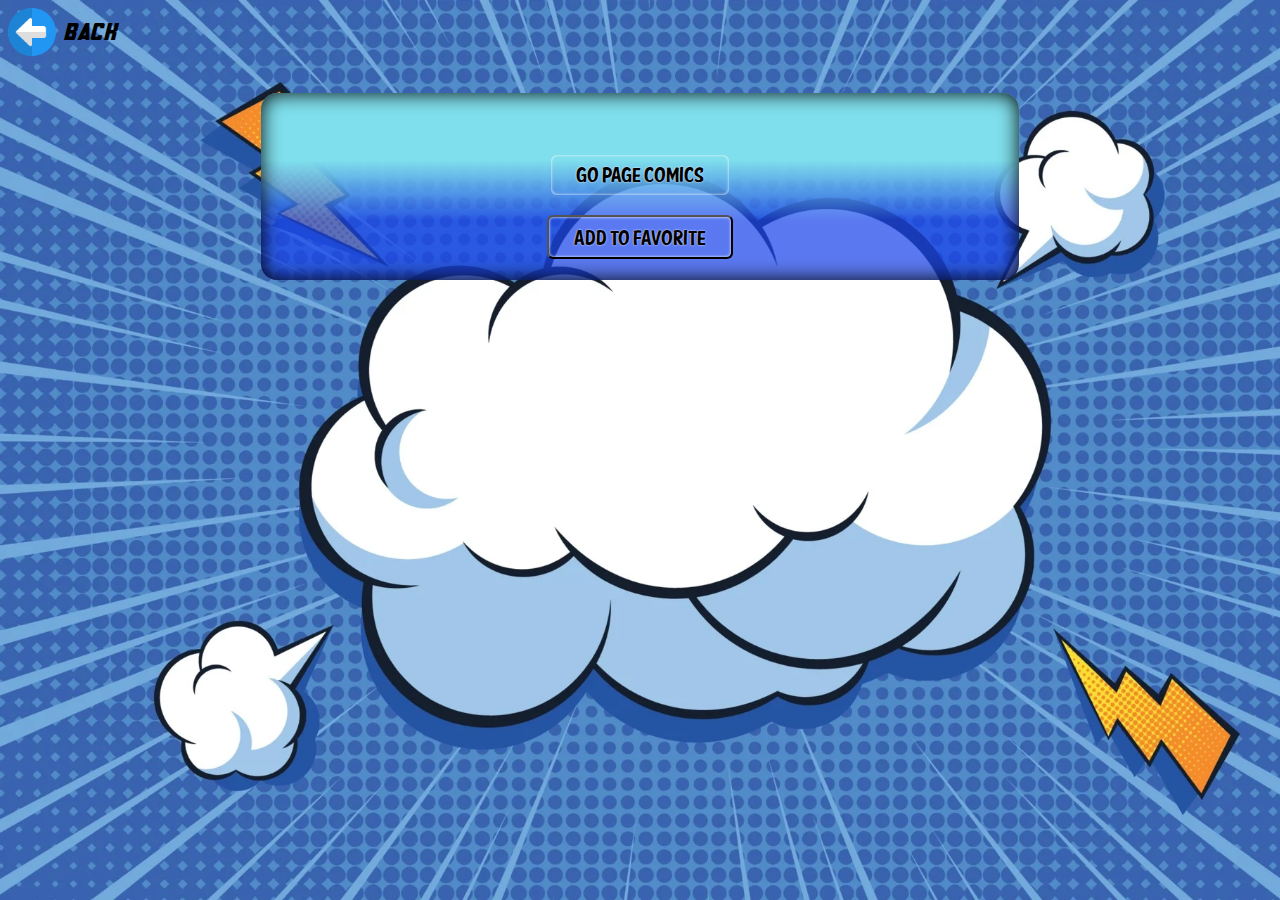
==== pages/details.html @ 586f8e2b "first commit" ====
<!DOCTYPE html>
<html lang="en" dir="ltr">
  <head>
    <meta name="viewport" content="width=device-width, user-scalable=no">
    <meta charset="utf-8">
    <link rel="stylesheet" href="../css/detail.css">
    <title>Marvel API</title>
  </head>
  <body class="contentDetail">
    <a class="backDetail" href="../pages/home.html">
      <img id="imgDetail" src="" alt="back"/>
      back
    </a>
    <h1 id="titulo"></h1>
    <div>
      <div class="detail">
        <div class="detailCharacter">
          <img id="imageCard"/>
          <p id="descriptionCard"></p>
          <a id="comicsCard" href="#">go page comics</a>
          <button id="addCharacter">add to favorite</button>
        <div>
      </div>
    </div>
  </body>
    <script>

    const boton = document.getElementById('addCharacter');
    const titulo = document.getElementById('titulo');
    const descriptionCard = document.getElementById('descriptionCard');
    const imageCard = document.getElementById('imageCard');
    const comicsCard = document.getElementById('comicsCard');

    const imgDetail = document.getElementById("imgDetail")
    imgDetail.src="../assets/images/previous.png"


    var url_string = window.location.href;
    var params = new URL(url_string);
    var c = params.searchParams.get("c");

    var MD5 = function(d){var r = M(V(Y(X(d),8*d.length)));return r.toLowerCase()};function M(d){for(var _,m="0123456789ABCDEF",f="",r=0;r<d.length;r++)_=d.charCodeAt(r),f+=m.charAt(_>>>4&15)+m.charAt(15&_);return f}function X(d){for(var _=Array(d.length>>2),m=0;m<_.length;m++)_[m]=0;for(m=0;m<8*d.length;m+=8)_[m>>5]|=(255&d.charCodeAt(m/8))<<m%32;return _}function V(d){for(var _="",m=0;m<32*d.length;m+=8)_+=String.fromCharCode(d[m>>5]>>>m%32&255);return _}function Y(d,_){d[_>>5]|=128<<_%32,d[14+(_+64>>>9<<4)]=_;for(var m=1732584193,f=-271733879,r=-1732584194,i=271733878,n=0;n<d.length;n+=16){var h=m,t=f,g=r,e=i;f=md5_ii(f=md5_ii(f=md5_ii(f=md5_ii(f=md5_hh(f=md5_hh(f=md5_hh(f=md5_hh(f=md5_gg(f=md5_gg(f=md5_gg(f=md5_gg(f=md5_ff(f=md5_ff(f=md5_ff(f=md5_ff(f,r=md5_ff(r,i=md5_ff(i,m=md5_ff(m,f,r,i,d[n+0],7,-680876936),f,r,d[n+1],12,-389564586),m,f,d[n+2],17,606105819),i,m,d[n+3],22,-1044525330),r=md5_ff(r,i=md5_ff(i,m=md5_ff(m,f,r,i,d[n+4],7,-176418897),f,r,d[n+5],12,1200080426),m,f,d[n+6],17,-1473231341),i,m,d[n+7],22,-45705983),r=md5_ff(r,i=md5_ff(i,m=md5_ff(m,f,r,i,d[n+8],7,1770035416),f,r,d[n+9],12,-1958414417),m,f,d[n+10],17,-42063),i,m,d[n+11],22,-1990404162),r=md5_ff(r,i=md5_ff(i,m=md5_ff(m,f,r,i,d[n+12],7,1804603682),f,r,d[n+13],12,-40341101),m,f,d[n+14],17,-1502002290),i,m,d[n+15],22,1236535329),r=md5_gg(r,i=md5_gg(i,m=md5_gg(m,f,r,i,d[n+1],5,-165796510),f,r,d[n+6],9,-1069501632),m,f,d[n+11],14,643717713),i,m,d[n+0],20,-373897302),r=md5_gg(r,i=md5_gg(i,m=md5_gg(m,f,r,i,d[n+5],5,-701558691),f,r,d[n+10],9,38016083),m,f,d[n+15],14,-660478335),i,m,d[n+4],20,-405537848),r=md5_gg(r,i=md5_gg(i,m=md5_gg(m,f,r,i,d[n+9],5,568446438),f,r,d[n+14],9,-1019803690),m,f,d[n+3],14,-187363961),i,m,d[n+8],20,1163531501),r=md5_gg(r,i=md5_gg(i,m=md5_gg(m,f,r,i,d[n+13],5,-1444681467),f,r,d[n+2],9,-51403784),m,f,d[n+7],14,1735328473),i,m,d[n+12],20,-1926607734),r=md5_hh(r,i=md5_hh(i,m=md5_hh(m,f,r,i,d[n+5],4,-378558),f,r,d[n+8],11,-2022574463),m,f,d[n+11],16,1839030562),i,m,d[n+14],23,-35309556),r=md5_hh(r,i=md5_hh(i,m=md5_hh(m,f,r,i,d[n+1],4,-1530992060),f,r,d[n+4],11,1272893353),m,f,d[n+7],16,-155497632),i,m,d[n+10],23,-1094730640),r=md5_hh(r,i=md5_hh(i,m=md5_hh(m,f,r,i,d[n+13],4,681279174),f,r,d[n+0],11,-358537222),m,f,d[n+3],16,-722521979),i,m,d[n+6],23,76029189),r=md5_hh(r,i=md5_hh(i,m=md5_hh(m,f,r,i,d[n+9],4,-640364487),f,r,d[n+12],11,-421815835),m,f,d[n+15],16,530742520),i,m,d[n+2],23,-995338651),r=md5_ii(r,i=md5_ii(i,m=md5_ii(m,f,r,i,d[n+0],6,-198630844),f,r,d[n+7],10,1126891415),m,f,d[n+14],15,-1416354905),i,m,d[n+5],21,-57434055),r=md5_ii(r,i=md5_ii(i,m=md5_ii(m,f,r,i,d[n+12],6,1700485571),f,r,d[n+3],10,-1894986606),m,f,d[n+10],15,-1051523),i,m,d[n+1],21,-2054922799),r=md5_ii(r,i=md5_ii(i,m=md5_ii(m,f,r,i,d[n+8],6,1873313359),f,r,d[n+15],10,-30611744),m,f,d[n+6],15,-1560198380),i,m,d[n+13],21,1309151649),r=md5_ii(r,i=md5_ii(i,m=md5_ii(m,f,r,i,d[n+4],6,-145523070),f,r,d[n+11],10,-1120210379),m,f,d[n+2],15,718787259),i,m,d[n+9],21,-343485551),m=safe_add(m,h),f=safe_add(f,t),r=safe_add(r,g),i=safe_add(i,e)}return Array(m,f,r,i)}function md5_cmn(d,_,m,f,r,i){return safe_add(bit_rol(safe_add(safe_add(_,d),safe_add(f,i)),r),m)}function md5_ff(d,_,m,f,r,i,n){return md5_cmn(_&m|~_&f,d,_,r,i,n)}function md5_gg(d,_,m,f,r,i,n){return md5_cmn(_&f|m&~f,d,_,r,i,n)}function md5_hh(d,_,m,f,r,i,n){return md5_cmn(_^m^f,d,_,r,i,n)}function md5_ii(d,_,m,f,r,i,n){return md5_cmn(m^(_|~f),d,_,r,i,n)}function safe_add(d,_){var m=(65535&d)+(65535&_);return(d>>16)+(_>>16)+(m>>16)<<16|65535&m}function bit_rol(d,_){return d<<_|d>>>32-_};

    var publicKey = "fa83e08a8c55c85258fee4bd9e594533";
    var privateKey = "3c11f59563c3a07c9ebe34093a40ac5d5060734e";
    var baseUrl = `http://gateway.marvel.com/v1/public/characters/${c}`;
    var ts = new Date().getTime();
    var stringToHash = ts + privateKey + publicKey;
    var hash = MD5(stringToHash);
    var limit = 100;
    var url = baseUrl + '?limit=' + limit + '&ts=' + ts + '&apikey=' + publicKey + '&hash=' + hash;
    var results;

    const api = async() => {
      await fetch(url)
      .then(response => response.json())
      .then(api => {
        results = api.data.results;
        titulo.innerHTML= results[0].name;
        imageCard.src= results[0].thumbnail.path + "." + results[0].thumbnail.extension;
        descriptionCard.innerHTML= results[0].description ? results[0].description : "sorry no description but should be good heroe";
        var comics
        results[0].urls.map(point => {
            if(point.type === 'comiclink'){
              comics = point.url;
            }
        })
        console.log(comics)
        comicsCard.href=`${comics}`

        boton.onclick= function addToFavorite(){
          if(!localStorage.getItem("characters")){
            let favorites = results
            localStorage.setItem("characters", JSON.stringify(favorites))
          }else{
            let getStore = JSON.parse(localStorage.getItem("characters"))
              for (var i = 0; i < getStore.length; i++) {
                console.log(getStore[i].id)
                console.log("RESULTS",results[0].id)
                  if(results[0].id !== getStore[i].id){
                      return getStore = getStore.push(results[0])
                  }else{
                    alert("ya existe")
                  }
                }
              }
            }
      }).catch(err => {
        console.log(err);
      })
    }

    api();

    </script>
</html>
---- css/detail.css ----
@font-face {
  font-family: "Avenger";
  src: url("../assets/fonts/AvengeroRegular.ttf");
}
@font-face {
  font-family: "Casual-Ncv";
  src: url("../assets/fonts/FtySpeedyCasualNcv.ttf");
}
.contentDetail{
  position: absolute;
  top: 0;
  left: 0;
  bottom: 0;
  right: 0;
  overflow: auto;
  background-image: url("../assets/images/vecteezy_comic.webp");
  background-size: cover;
  background-repeat: no-repeat;
  background-attachment: fixed;
}
.backDetail{
  font-family: "Avenger";
  display: flex;
  align-items: center;
  text-decoration: none;
  color: black;
}
#imgDetail{
  width: 3em;
  margin-right: 0.5em;
}
#titulo{
  font-family: "Avenger";
  text-align: center;
  text-shadow: 0px 0px 2px white;
}
#addCharacter,#comicsCard{
  margin-left: auto;
  margin-right: auto;
  background: transparent;
  color: black;
  padding: 0;
  padding-left: 1.2em;
  padding-right: 1.2em;
  padding-top: 0.3em;
  padding-bottom: 0.3em;
  font-family: "Casual-Ncv";
  font-size: 1.3rem;
  text-shadow: 0px 0px 2px white;
  box-shadow: 0px 0px 3px white inset;
  border-radius: 0.3em;
  margin-bottom: 1em;
  cursor: pointer;
}
#addCharacter:hover,#comicsCard:hover{
  background-color: rgba(255, 0, 0, 0.4);
}
.detail{
  width: 100%;
  height: 100%;
  display:flex;
  justify-content: center;
  align-items: center;
}
.detailCharacter{
  width: 60%;
  display: flex;
  flex-direction: column;
  justify-content: center;
  align-items: center;
  margin: 1em;
  border-radius: 1em;
  background: rgb(26,69,236);
  background: linear-gradient(0deg, rgba(26,69,236,0.7175245098039216) 32%, rgba(127,223,236,1) 64%);
  box-shadow: 0px 0px 20px black inset;
}
#descriptionCard{
  font-family: "Casual-Ncv";
  text-align: center;
  font-size: 1.2rem;
  text-shadow: 0px 0px 2px white;
  margin: 1.4em;
}
#descriptionCard:hover{
  transform: scale(1.05);
}
#imageCard{
  width: 98%;
  margin-top: 0.5em;
  border-radius: 1em;
}
#comicsCard{
  text-decoration: none;
}
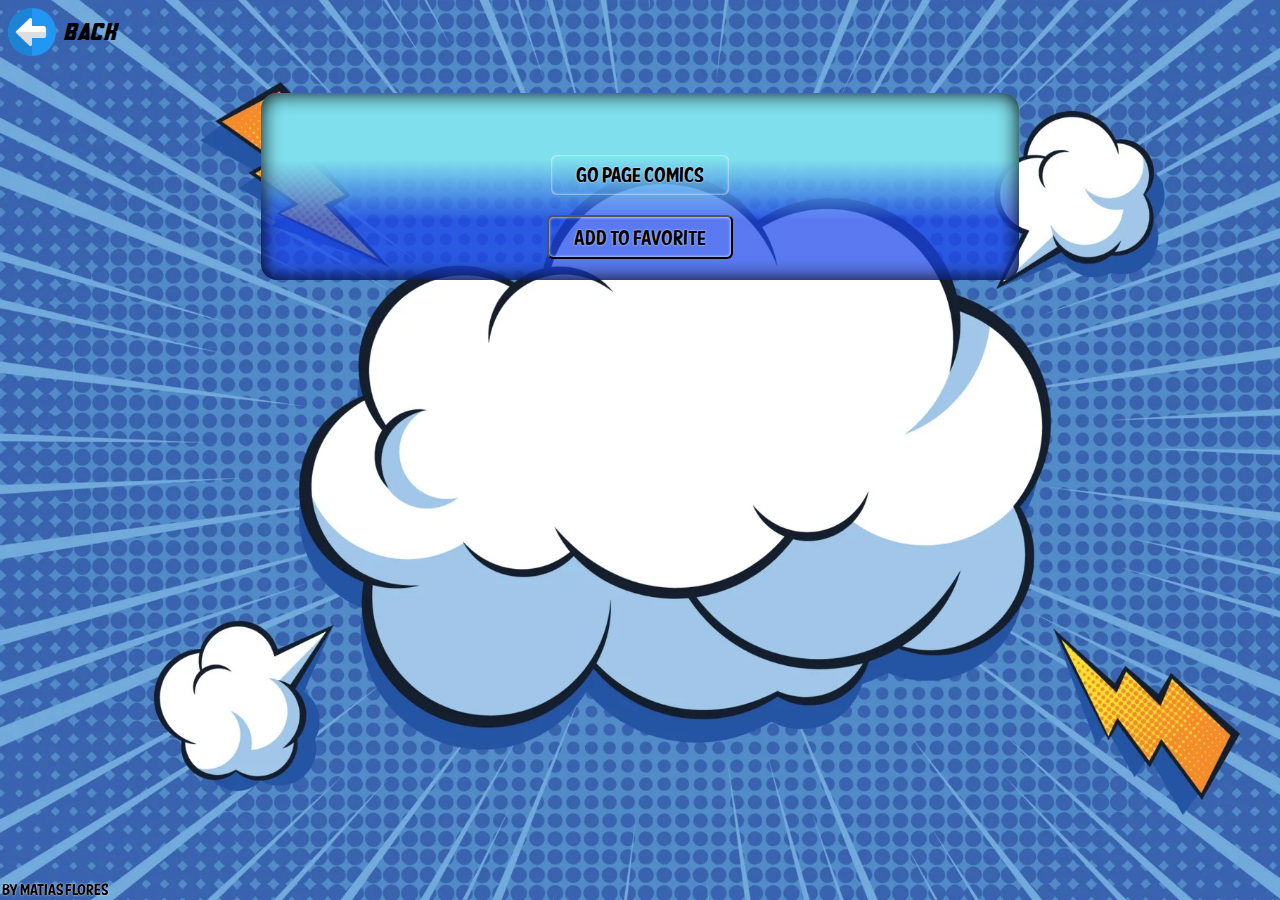
==== commit 3adce84c: "finish" ====
--- a/pages/details.html
+++ b/pages/details.html
@@ -22,6 +22,7 @@
         <div>
       </div>
     </div>
+    <footer>by matias flores</footer>
   </body>
     <script>
 
@@ -43,7 +44,7 @@
 
     var publicKey = "fa83e08a8c55c85258fee4bd9e594533";
     var privateKey = "3c11f59563c3a07c9ebe34093a40ac5d5060734e";
-    var baseUrl = `http://gateway.marvel.com/v1/public/characters/${c}`;
+    var baseUrl = `https://gateway.marvel.com/v1/public/characters/${c}`;
     var ts = new Date().getTime();
     var stringToHash = ts + privateKey + publicKey;
     var hash = MD5(stringToHash);
@@ -65,26 +66,38 @@
               comics = point.url;
             }
         })
-        console.log(comics)
         comicsCard.href=`${comics}`
 
-        boton.onclick= function addToFavorite(){
+        const addToFavorite = () =>{
           if(!localStorage.getItem("characters")){
             let favorites = results
             localStorage.setItem("characters", JSON.stringify(favorites))
           }else{
-            let getStore = JSON.parse(localStorage.getItem("characters"))
-              for (var i = 0; i < getStore.length; i++) {
-                console.log(getStore[i].id)
-                console.log("RESULTS",results[0].id)
-                  if(results[0].id !== getStore[i].id){
-                      return getStore = getStore.push(results[0])
-                  }else{
-                    alert("ya existe")
-                  }
-                }
-              }
+            let favorites = results
+            let save
+            let store = JSON.parse(localStorage.getItem("characters"))
+            let aux
+
+            for (var i = 0; i < store.length; i++) {
+              aux = store[i].id
             }
+
+            if(aux === favorites[0].id){
+              alert("sorry this character is already in your list favourite please choice other")
+            }else{
+              save = store
+              save.push(favorites[0])
+              console.log(save)
+              localStorage.setItem("characters", JSON.stringify(save))
+              let num = JSON.parse(localStorage.getItem("characters"))
+              alert(`Great you have a ${num.length} in your favourite list`)
+            }
+          }
+        }
+
+        boton.onclick=function(){addToFavorite()}
+
+
       }).catch(err => {
         console.log(err);
       })
--- a/css/detail.css
+++ b/css/detail.css
@@ -92,3 +92,11 @@
 #comicsCard{
   text-decoration: none;
 }
+footer{
+  position: fixed;
+  left: 0;
+  bottom: 0;
+  font-family: "Casual-Ncv";
+  text-shadow: 0px 0px 2px white;
+  margin-left: 0.1em;
+}
